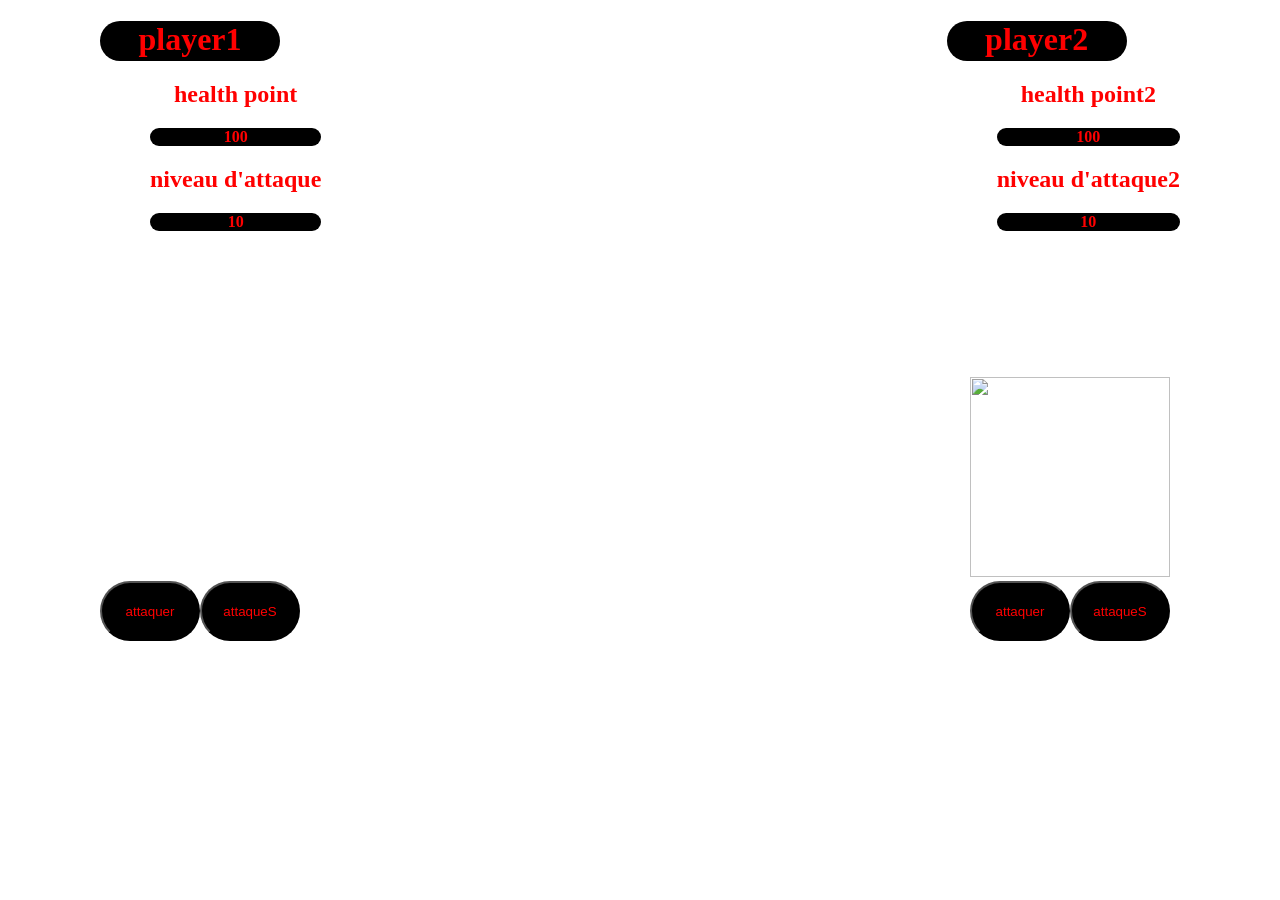
==== jeux.html @ 0636fec3 "jeux" ====
<!DOCTYPE html>
<html lang="fr">

<head>
    <meta charset="UTF-8">
    <meta name="viewport" content="width=device-width, initial-scale=1.0">
    <meta http-equiv="X-UA-Compatible" content="ie=edge">
    <title>jeux</title>
    <link rel="stylesheet" href="jeux.css" />
</head>

<body>
    <!--menu de deux joeur-->
    <div class="menu">
        <div class="menu1">
            <div class="hPlayer1">
                <h1>player1</h1>
            </div>
            <div class="prop1">
                <div class="hp100">
                    <h2>health point</h2>
                    <p class="hp">100</p>
                </div>
                <h2>niveau d'attaque</h2>
                <p class="attaq">10</p>
            </div>

        </div>

        <div class="menu2">
            <div class="hPlayer2">
                <h1>player2</h1>
            </div>
            <div class="prop2">
                <h2>health point2</h2>
                <p class="hp2">100</p>
                <h2>niveau d'attaque2</h2>
                <p class="attaq2">10</p>
            </div>
        </div>
    </div>
    <!--fin de menu-->

    <!--plyer1 -->
    <div class="joueurs">
        <div class="infoPlayer1">
            <div class="player1">

            </div>
            <!-- les button de premeir jouer-->
            <div class="buttons1">
                <div class="button1">
                    <button>attaquer</button>
                </div>
                <div class="button2">
                    <button>attaqueS</button>
                </div>
            </div>
        </div>
        <!-- fin de button pour player1 -->
        <div class="infoPlayer2">
            <div class="player2">
                <img src="http://img11.deviantart.net/1300/i/2014/254/0/2/re6___helena_costume_2___professional_render_by_allan_valentine-d60rtqo.png" atl="player2">
            </div>
            <!-- les button de player2-->
            <div class="buttons2">
                <div class="button3">
                    <button>attaquer</button>
                </div>
                <div class="button4">
                    <button>attaqueS</button>
                </div>
            </div>
        </div>
    </div>


    <script>
        "use strict";
        // ici les personnages
        let player1 = {
            hp: 100,
            attaq: 10,

        };
        let player2 = {
            hp: 100,
            attaq: 10,

        };
        //recuperer les button 1 et 2
        let btn1 = document.querySelector(".button1");
        let btn3 = document.querySelector(".button3");
        let btn2 = document.querySelector(".button2");
        let btn4 = document.querySelector(".button4");

        //attaquer 
        function attaque(perso, cible) {
            perso.hp = perso.hp + 1;
            perso.attaq = perso.attaq - 1;
            cible.hp = cible.hp - 1;
        };


        //afficher les hp de plyer1
        function afficherHp() {
            let pointVie = document.querySelector(".hp");
            pointVie.innerHTML = player1.hp;
            let attaq = document.querySelector(".attaq");
            attaq.innerHTML = player1.attaq;
        };

        //afficher les hp de player2
        function afficheHp2() {
            let pointVie2 = document.querySelector(".hp2");
            pointVie2.innerHTML = player2.hp;
            let attaq = document.querySelector(".attaq2");
            attaq.innerHTML = player2.attaq;
        };
        //plyer1 attaque spéciale player2
        function attaqS1(perso, cible) {
            perso.hp = perso.hp + 10;
            perso.attaq = perso.attaq - 1;
            cible.hp = cible.hp - 10;
        }
        //afficher attaq speciale de player1 vers player2
        function afficheAttaqS1() {
            let vie = document.querySelector(".hp");
            vie.innerHTML = player1.hp;
            let attaqe = document.querySelector(".attaq");
            attaqe.innerHTML = player1.attaq;
        }
        //player2 attaque speciale sur player1
        function attaqS2(cible, perso) {
            cible.hp = cible.hp + 10;
            cible.attaq = cible.attaq - 1;
            perso.hp = perso.hp - 10;
        }
        //afficher attaque spéciale  de player2sur player1
        function afficheAttaqS2() {
            let numVie = document.querySelector(".hp2");
            numVie.innerHTML = player2.hp;
            let numAttaq = document.querySelector(".attaq2");
            numAttaq.innerHTML = player2.attaq;
        }

        // l'evenement sur le button1 attaquer

        btn1.addEventListener("click", function() {
            attaque(player1, player2);
            afficherHp();
            afficheHp2();
            gameOver();
            player1Anim();


        });
        //evenement sur le button3 attaquer
        btn3.addEventListener("click", function() {
            attaque(player2, player1);
            afficherHp();
            afficheHp2();
            gameOver2();


        });
        // evenement sur button2 attaque special
        btn2.addEventListener("click", function() {
            attaqS1(player1, player2);
            afficheAttaqS1();
            afficheAttaqS2();
            gameOver();
            player1Anim();
        });
        btn4.addEventListener("click", function() {
            attaqS2(player2, player1);
            afficheAttaqS1();
            afficheAttaqS2();
            gameOver2();
        });
        //game over button1 et button2 game over pour player1
        function gameOver() {
            if (player1.attaq < 0) {
                alert("game over");
            }
        }
        //game over button3 et button4 game over pour player2
        function gameOver2() {
            if (player2.attaq < 0) {
                alert("gameOver");
            }
        }

        function player1Anim() {
            let player1 = document.querySelector(".player1");
            let classes = player1.className;
            player1.classList.add("player1Animation");
            player1.addEventListener("animationend", function() {
                player1.className = classes;
            })
        }
    </script>


</body>

</html>
---- jeux.css ----
body {
    background: url("http://the-old-republic.ru/uploads/posts/2013-05/1367619815_hoth_03.jpg") no-repeat;
    background-size: 100% 90%;
    width: 100%;
    height: 100%;
    margin: 0;
    padding: 0;
}


/*animaion player1 avec button1
 et button2  */

.player1 {
    background: url("file:///home/hayet/Bureau/sprite/sprite1.png") no-repeat;
    background-position: 0px 0px;
    background-size: 1000% 492%;
    width: 200px;
    height: 240px;
    display: inline-block;
}

.player1Animation {
    animation: anim 2s steps(1);
}

@keyframes anim {
    0% {
        background-position: -160px 0px;
    }
    10% {
        background-position: -380px 0px;
    }
    20% {
        background-position: -580px 0px;
    }
    30% {
        background-position: -760px 0px;
    }
    40% {
        background-position: -930px 0px;
    }
    50% {
        background-position: -1100px 0px;
    }
    60% {
        background-position: -30px -240px;
    }
    70% {
        background-position: -160px 0px;
    }
    80% {
        background-position: -160px 0px;
    }
    90% {
        background-position: -160px 0px;
    }
    100% {
        background-position: -1000px 0px;
    }
}

.player2 img {
    width: 200px;
    height: 200px;
}

h1 {
    color: red;
    text-align: center;
}

h2 {
    color: red;
}

p {
    color: red;
    Font-Weight: Bold;
}

.hPlayer1 {
    width: 180px;
    height: 40px;
    border-radius: 50px;
    background-color: black;
}

.hPlayer2 {
    width: 180px;
    height: 40px;
    border-radius: 50px;
    background-color: black;
}

.joueurs {
    display: flex;
    flex-direction: row;
    justify-content: space-between;
}

.buttons1,
.buttons2 {
    display: flex;
    justify-content: center;
}

.menu {
    display: flex;
    flex-direction: row;
    justify-content: space-between;
}

.menu1 {
    padding-left: 100px;
}

.menu2 {
    padding-right: 100px;
}

.infoPlayer1 {
    padding-left: 100px;
    padding-top: 90px;
}

.infoPlayer2 {
    padding-right: 110px;
    padding-top: 130px;
}

.prop1 {
    padding-left: 50px;
}

.prop2 {
    padding-left: 50px;
}

.button1 {
    width: 100%;
    height: 100%;
}

.button3 {
    width: 100%;
    height: 100%;
}

.hp {
    border-radius: 50px;
    background-color: black;
    display: flex;
    justify-content: center;
}

.attaq {
    border-radius: 50px;
    background-color: black;
    display: flex;
    justify-content: center;
}

.hp2 {
    border-radius: 50px;
    background-color: black;
    display: flex;
    justify-content: center;
}

.attaq2 {
    border-radius: 50px;
    background-color: black;
    display: flex;
    justify-content: center;
}

.button1 button {
    border-radius: 50px;
    color: red;
    background: black;
    width: 100px;
    height: 60px;
}

.button2 button {
    border-radius: 50px;
    color: red;
    background: black;
    width: 100px;
    height: 60px;
}

.button3 button {
    border-radius: 50px;
    color: red;
    background: black;
    width: 100px;
    height: 60px;
}

.button4 button {
    border-radius: 50px;
    color: red;
    background: black;
    width: 100px;
    height: 60px;
}

.menu1,
.hPlayer1 {
    text-align: center;
}

.menu2,
.hPlayer2 {
    text-align: center;
}
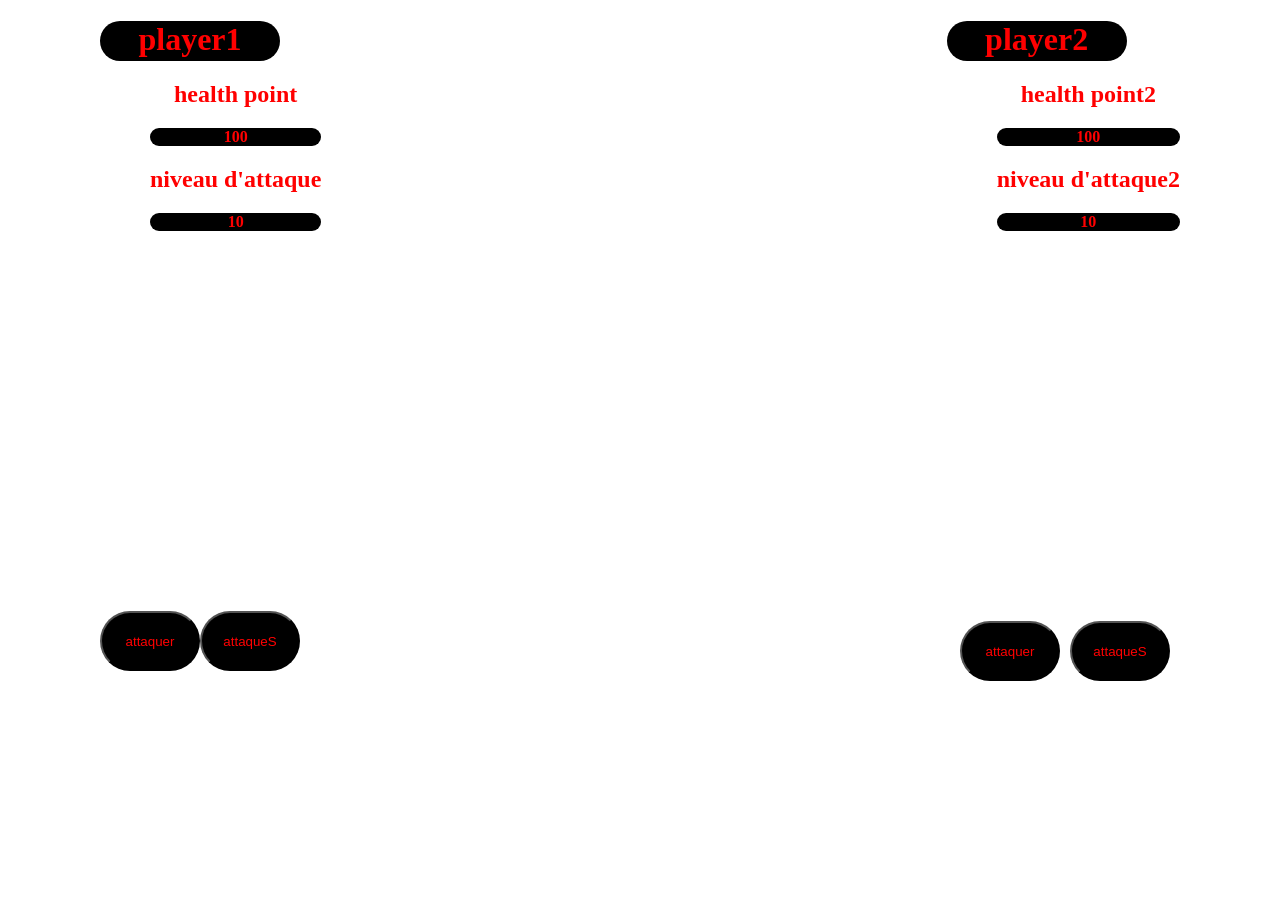
==== commit fc0b9f1a: "jeux" ====
--- a/jeux.html
+++ b/jeux.html
@@ -60,7 +60,6 @@
         <!-- fin de button pour player1 -->
         <div class="infoPlayer2">
             <div class="player2">
-                <img src="http://img11.deviantart.net/1300/i/2014/254/0/2/re6___helena_costume_2___professional_render_by_allan_valentine-d60rtqo.png" atl="player2">
             </div>
             <!-- les button de player2-->
             <div class="buttons2">
@@ -77,7 +76,16 @@
 
     <script>
         "use strict";
-        // ici les personnages
+        // les son pour le player 1
+        let armFire = new Audio('sounds/armFire.mp3');
+        let fire = new Audio('sounds/fire.mp3');
+        let eau = new Audio('sounds/water.mp3');
+        // le son d'eau en boucle 
+        eau.play();
+        eau.onended = function() {
+                eau.play();
+            }
+            // ici les personnages
         let player1 = {
             hp: 100,
             attaq: 10,
@@ -152,6 +160,7 @@
             afficheHp2();
             gameOver();
             player1Anim();
+            armFire.play();
 
 
         });
@@ -161,6 +170,8 @@
             afficherHp();
             afficheHp2();
             gameOver2();
+            player2Anim();
+            fire.play();
 
 
         });
@@ -171,12 +182,16 @@
             afficheAttaqS2();
             gameOver();
             player1Anim();
+            armFire.play();
+
         });
         btn4.addEventListener("click", function() {
             attaqS2(player2, player1);
             afficheAttaqS1();
             afficheAttaqS2();
             gameOver2();
+            player2Anim();
+
         });
         //game over button1 et button2 game over pour player1
         function gameOver() {
@@ -199,6 +214,15 @@
                 player1.className = classes;
             })
         }
+        //animation player2
+        function player2Anim() {
+            let player2 = document.querySelector(".player2");
+            let classes = player2.className;
+            player2.classList.add("player2Animation");
+            player2.addEventListener("animationend", function() {
+                player2.className = classes;
+            })
+        }
     </script>
 
 
--- a/jeux.css
+++ b/jeux.css
@@ -1,5 +1,5 @@
 body {
-    background: url("http://the-old-republic.ru/uploads/posts/2013-05/1367619815_hoth_03.jpg") no-repeat;
+    background: url("http://dailygeekshow.com/wp-content/uploads/2013/05/voyagez-autour-du-monde-en-35-arriere-plans-de-jeux-video-celebres3.gif") no-repeat;
     background-size: 100% 90%;
     width: 100%;
     height: 100%;
@@ -60,9 +60,31 @@
     }
 }
 
-.player2 img {
-    width: 200px;
-    height: 200px;
+
+/*animation player2*/
+
+.player2 {
+    background: url("/home/hayet/Bureau/sprite/sold.png") no-repeat;
+    background-position: 0px 0px;
+    width: 210px;
+    height: 240px;
+    display: inline-block;
+}
+
+.player2Animation {
+    animation: animation 0.5s steps(1);
+}
+
+@keyframes animation {
+    0% {
+        background-position: -160px 0px;
+    }
+    50% {
+        background-position: -560px 0px;
+    }
+    100% {
+        background-position: -160px 0px
+    }
 }
 
 h1 {
@@ -121,7 +143,7 @@
 
 .infoPlayer1 {
     padding-left: 100px;
-    padding-top: 90px;
+    padding-top: 120px;
 }
 
 .infoPlayer2 {
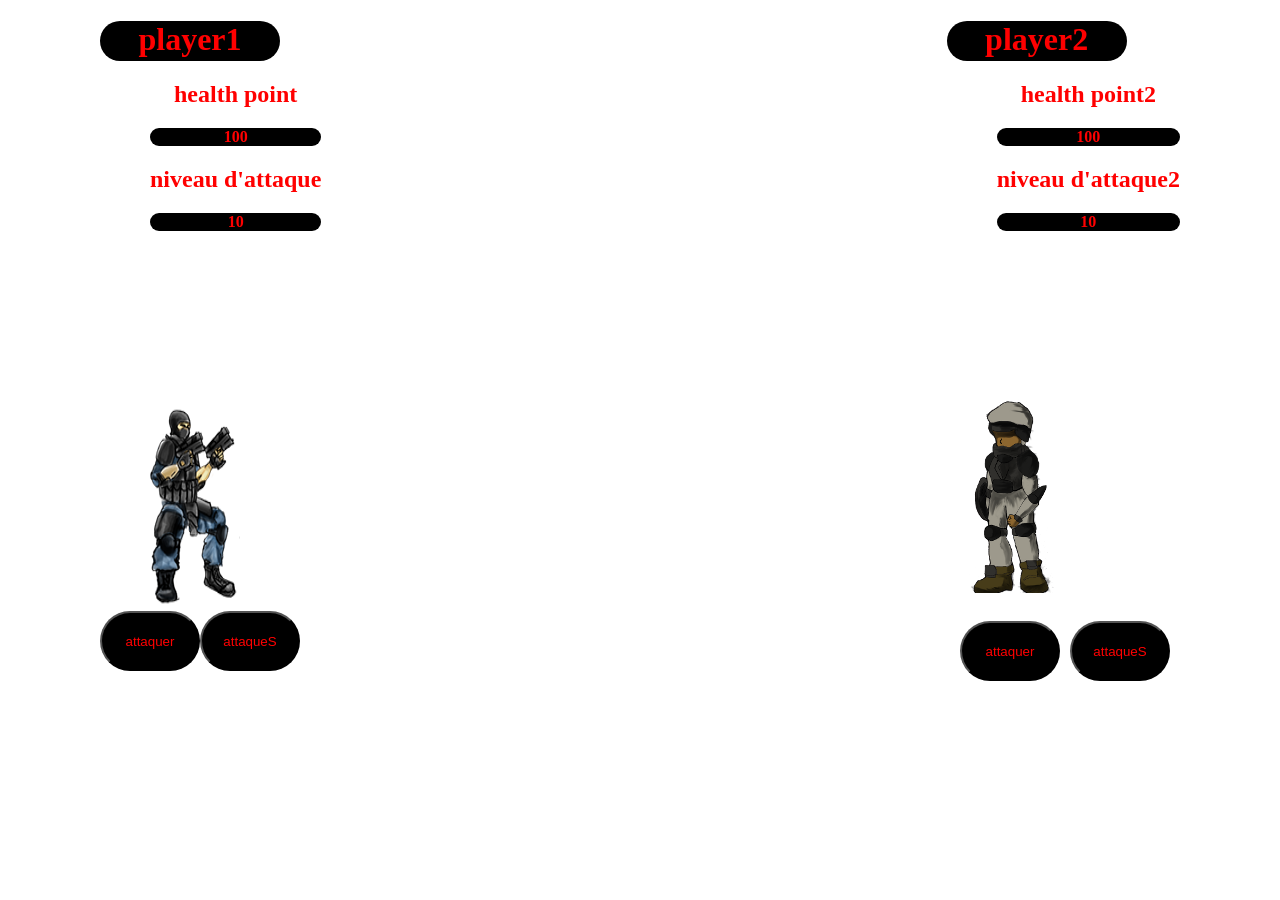
==== commit 49ad409d: "gameOver" ====
--- a/jeux.html
+++ b/jeux.html
@@ -195,13 +195,13 @@
         });
         //game over button1 et button2 game over pour player1
         function gameOver() {
-            if (player1.attaq < 0) {
+            if (player1.attaq <= 0) {
                 alert("game over");
             }
         }
         //game over button3 et button4 game over pour player2
         function gameOver2() {
-            if (player2.attaq < 0) {
+            if (player2.attaq <= 0) {
                 alert("gameOver");
             }
         }
--- a/jeux.css
+++ b/jeux.css
@@ -12,7 +12,7 @@
  et button2  */
 
 .player1 {
-    background: url("file:///home/hayet/Bureau/sprite/sprite1.png") no-repeat;
+    background: url("sprite/sprite1.png") no-repeat;
     background-position: 0px 0px;
     background-size: 1000% 492%;
     width: 200px;
@@ -64,7 +64,7 @@
 /*animation player2*/
 
 .player2 {
-    background: url("/home/hayet/Bureau/sprite/sold.png") no-repeat;
+    background: url("sprite/sold.png") no-repeat;
     background-position: 0px 0px;
     width: 210px;
     height: 240px;
